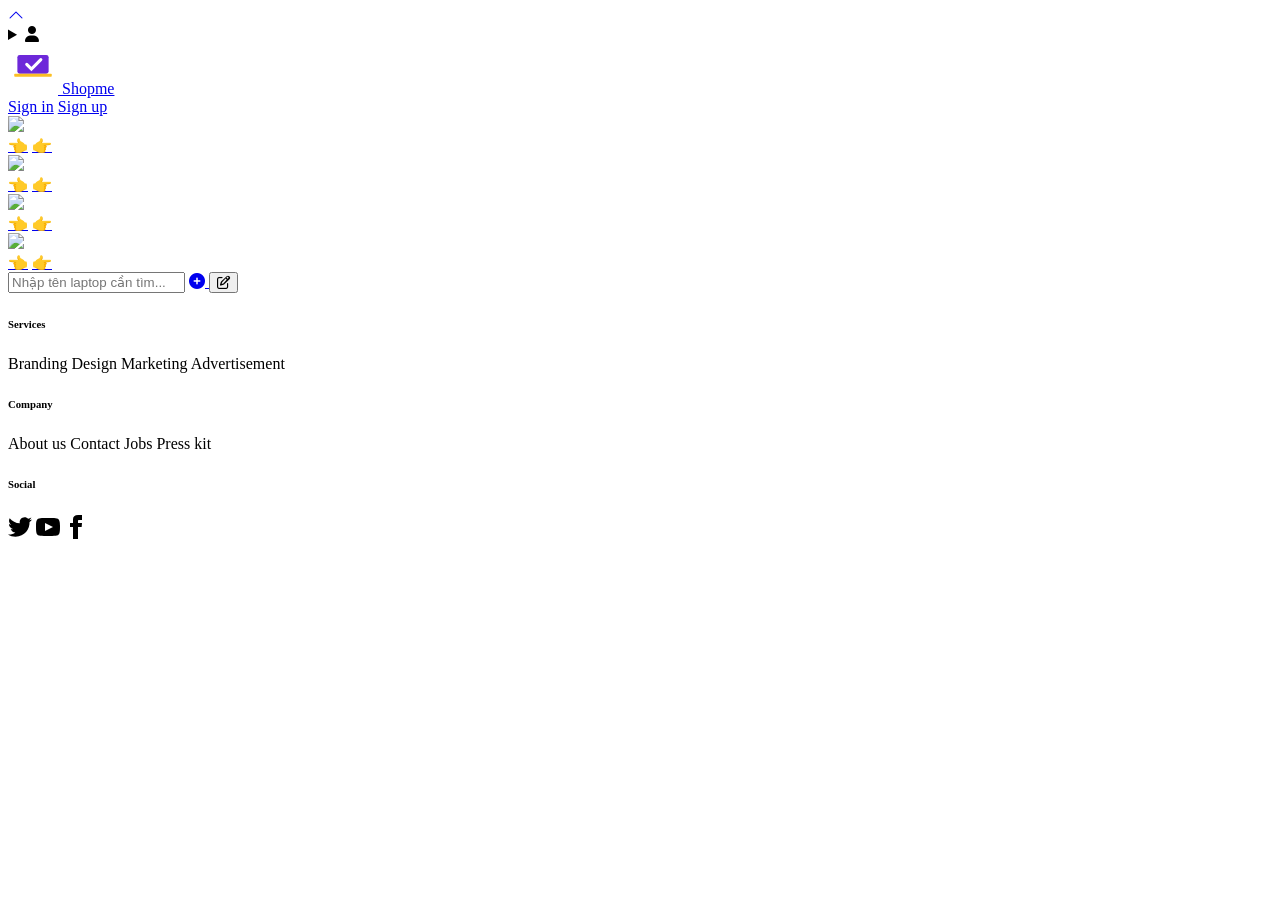
==== html/index.html @ a3ddc5f6 "first commit" ====
<!doctype html>
<html lang="en">
  <head>
    <meta charset="UTF-8" />
    <meta name="viewport" content="width=device-width, initial-scale=1.0" />
    <title>--Trang chủ--Shopme</title>
    <link
      href="https://cdn.jsdelivr.net/npm/daisyui@5"
      rel="stylesheet"
      type="text/css"
    />
    <link
      href="https://cdn.jsdelivr.net/npm/daisyui@5/themes.css"
      rel="stylesheet"
      type="text/css"
    />
    <link
      href="https://cdn.jsdelivr.net/npm/tailwindcss@3.3.2/dist/tailwind.min.css"
      rel="stylesheet"
      type="text/css"
    />
    <script src="https://cdn.jsdelivr.net/npm/@tailwindcss/browser@4"></script>
    <link rel="stylesheet" href="../font-awesome-6.5.1-pro-full/css/all.css" />
    <link rel="stylesheet" href="../css/style.css" />
    <link
      rel="icon"
      type="image/png"
      sizes="100x100"
      href="data:image/svg+xml;utf8,%3Csvg%20xmlns%3D%22http%3A%2F%2Fwww.w3.org%2F2000%2Fsvg%22%20viewBox%3D%220%200%2064%2064%22%20width%3D%2240%22%20height%3D%2240%22%20aria-label%3D%22Shopme%22%3E%0A%20%20%3C!--%20Laptop%20screen%20--%3E%0A%20%20%3Crect%20x%3D%2212%22%20y%3D%2214%22%20width%3D%2240%22%20height%3D%2224%22%20rx%3D%223%22%20fill%3D%22%236D28D9%22%3E%3C%2Frect%3E%0A%20%20%3C!--%20Base%20--%3E%0A%20%20%3Crect%20x%3D%228%22%20y%3D%2238%22%20width%3D%2248%22%20height%3D%224%22%20rx%3D%221%22%20fill%3D%22%23FBBF24%22%3E%3C%2Frect%3E%0A%20%20%3C!--%20Checkmark%20--%3E%0A%20%20%3Cpath%20d%3D%22M24%2026l6%206%2012-12%22%20stroke%3D%22%23fff%22%20stroke-width%3D%224%22%20fill%3D%22none%22%20stroke-linecap%3D%22round%22%3E%3C%2Fpath%3E%0A%3C%2Fsvg%3E%0A"
    />
  </head>
  <body class="relative font-sans">
    <!-- Chevron-up -->
    <div class="fixed bottom-5 right-5 z-50">
      <a
        href="#header"
        class="w-10 h-10 bg-purple-700 rounded-full animate-bounce flex items-center justify-center text-white"
      >
        <i class="fa-light fa-chevron-up"></i>
      </a>
    </div>

    <div class="navbar bg-base-100 shadow-md bg-white h-20" id="header">
      <!-- ACCOUNT -->
      <div class="text-xl flex gap-5 items-center">
        <!-- Hiển thị khi user chưa login -->
        <!-- nếu login thì ẩn đi nút đăng nhập -->

        <!-- hiển thị avatar lên -->
        <!-- ngược lại nếu chưa login thì ẩn đi -->

        <details
          id="profile"
          class="hidden dropdown dropdown-bottom dropdown-end absolute right-3 text-white"
        >
          <summary
            class="btn m-1 h-10 w-10 flex justify-center items-center rounded-full bg-red-500"
          >
            <i class="fa-solid fa-user text-sm"></i>
          </summary>
          <ul
            class="menu dropdown-content bg-gray-800/50 rounded-box z-1 w-52 p-2 shadow-sm"
          >
            <li id="greeting" class="p-2 hover:bg-gray-800">
              <h1>Xin chào: User</h1>
            </li>
            <li id="btn-logout" class="p-2 hover:bg-gray-800">Đăng xuất</li>
          </ul>
        </details>
      </div>
      <!--  -->

      <!--  -->
      <div class="flex-1 flex items-center gap-2">
        <a href="index.html" class="btn btn-ghost text-xl font-extralight h-13">
          <!-- LOGO SVG -->
          <svg
            xmlns="http://www.w3.org/2000/svg"
            viewBox="0 0 64 64"
            width="50"
            height="50"
            class="mr-1"
          >
            <rect x="12" y="14" width="40" height="24" rx="3" fill="#6D28D9" />
            <rect x="8" y="38" width="48" height="4" rx="1" fill="#FBBF24" />
            <path
              d="M24 26l6 6 12-12"
              stroke="#fff"
              stroke-width="4"
              fill="none"
              stroke-linecap="round"
            />
          </svg>
          Shopme
        </a>
      </div>
      <!--  -->
      <div class="absolute right-3">
        <a
          id="btnSignin"
          href="signin.html"
          class="btn btn-outline rounded-full shadow-md product-card hover:shadow-lg hover:scale-105 transition-transform duration-200"
          >Sign in</a
        >
        <a
          id="btnSignup"
          href="signup.html"
          class="btn btn-primary rounded-full shadow-md product-card hover:shadow-lg hover:scale-105 transition-transform duration-200"
          >Sign up</a
        >
      </div>
    </div>
    <div class="carousel w-full">
      <div id="slide1" class="carousel-item relative w-full">
        <img
          src="https://img.freepik.com/free-psd/black-friday-sale-social-media-cover-design-template_47987-25244.jpg?semt=ais_hybrid&w=740&q=80"
          class="h-150 w-full"
        />
        <div
          class="absolute left-5 right-5 top-1/2 flex -translate-y-1/2 transform justify-between"
        >
          <a href="#slide4" class="btn btn-circle">👈</a>
          <a href="#slide2" class="btn btn-circle">👉</a>
        </div>
      </div>
      <div id="slide2" class="carousel-item relative w-full">
        <img
          src="https://img.freepik.com/free-psd/black-friday-sale-social-media-cover-design-template_47987-25244.jpg?semt=ais_hybrid&w=740&q=80"
          class="h-150 w-full"
        />
        <div
          class="absolute left-5 right-5 top-1/2 flex -translate-y-1/2 transform justify-between"
        >
          <a href="#slide1" class="btn btn-circle">👈</a>
          <a href="#slide3" class="btn btn-circle">👉</a>
        </div>
      </div>
      <div id="slide3" class="carousel-item relative w-full">
        <img
          src="https://img.freepik.com/free-psd/black-friday-super-sale-facebook-cover-banner-template_120329-5176.jpg?semt=ais_hybrid&w=740&q=80"
          class="h-150 w-full"
        />
        <div
          class="absolute left-5 right-5 top-1/2 flex -translate-y-1/2 transform justify-between"
        >
          <a href="#slide2" class="btn btn-circle">👈</a>
          <a href="#slide4" class="btn btn-circle">👉</a>
        </div>
      </div>
      <div id="slide4" class="carousel-item relative w-full">
        <img
          src="https://img.freepik.com/free-vector/hand-drawn-electronics-store-sale-banner-template_23-2151138129.jpg"
          class="h-150 w-full"
        />
        <div
          class="absolute left-5 right-5 top-1/2 flex -translate-y-1/2 transform justify-between"
        >
          <a href="#slide3" class="btn btn-circle">👈</a>
          <a href="#slide1" class="btn btn-circle">👉</a>
        </div>
      </div>
    </div>
    <!-- Thanh tìm kiếm-->
    <div class="flex justify-center mt-8 mb-6 px-4">
      <div class="flex items-center gap-2 w-full max-w-2xl">
        <!-- Input -->
        <input
          id="search-bar"
          type="text"
          placeholder="Nhập tên laptop cần tìm..."
          class="input input-bordered flex-1"
        />

        <!-- Create -->
        <a href="./create.html" class="btn btn-primary">
          <i class="fa-solid fa-circle-plus"></i>
        </a>

        <!-- Edit -->
        <button id="btnEdit" class="btn btn-outline">
          <i class="fa-regular fa-pen-to-square"></i>
        </button>
      </div>
    </div>

    <!-- Card -->

    <div
      id="product-list"
      class="grid grid-cols-1 sm:grid-cols-2 lg:grid-cols-3 gap-6 px-4"
    ></div>
    <!-- responsive laptop-điện thoại-tablet -->

    <footer
      class="footer sm:footer-horizontal bg-base-300 text-base-content mt-10 p-10 bg-black text-white"
    >
      <nav>
        <h6 class="footer-title">Services</h6>
        <a class="link link-hover">Branding</a>
        <a class="link link-hover">Design</a>
        <a class="link link-hover">Marketing</a>
        <a class="link link-hover">Advertisement</a>
      </nav>
      <nav>
        <h6 class="footer-title">Company</h6>
        <a class="link link-hover">About us</a>
        <a class="link link-hover">Contact</a>
        <a class="link link-hover">Jobs</a>
        <a class="link link-hover">Press kit</a>
      </nav>
      <nav>
        <h6 class="footer-title">Social</h6>
        <div class="grid grid-flow-col gap-4">
          <a>
            <svg
              xmlns="http://www.w3.org/2000/svg"
              width="24"
              height="24"
              viewBox="0 0 24 24"
              class="fill-current"
            >
              <path
                d="M24 4.557c-.883.392-1.832.656-2.828.775 1.017-.609 1.798-1.574 2.165-2.724-.951.564-2.005.974-3.127 1.195-.897-.957-2.178-1.555-3.594-1.555-3.179 0-5.515 2.966-4.797 6.045-4.091-.205-7.719-2.165-10.148-5.144-1.29 2.213-.669 5.108 1.523 6.574-.806-.026-1.566-.247-2.229-.616-.054 2.281 1.581 4.415 3.949 4.89-.693.188-1.452.232-2.224.084.626 1.956 2.444 3.379 4.6 3.419-2.07 1.623-4.678 2.348-7.29 2.04 2.179 1.397 4.768 2.212 7.548 2.212 9.142 0 14.307-7.721 13.995-14.646.962-.695 1.797-1.562 2.457-2.549z"
              ></path>
            </svg>
          </a>
          <a>
            <svg
              xmlns="http://www.w3.org/2000/svg"
              width="24"
              height="24"
              viewBox="0 0 24 24"
              class="fill-current"
            >
              <path
                d="M19.615 3.184c-3.604-.246-11.631-.245-15.23 0-3.897.266-4.356 2.62-4.385 8.816.029 6.185.484 8.549 4.385 8.816 3.6.245 11.626.246 15.23 0 3.897-.266 4.356-2.62 4.385-8.816-.029-6.185-.484-8.549-4.385-8.816zm-10.615 12.816v-8l8 3.993-8 4.007z"
              ></path>
            </svg>
          </a>
          <a>
            <svg
              xmlns="http://www.w3.org/2000/svg"
              width="24"
              height="24"
              viewBox="0 0 24 24"
              class="fill-current"
            >
              <path
                d="M9 8h-3v4h3v12h5v-12h3.642l.358-4h-4v-1.667c0-.955.192-1.333 1.115-1.333h2.885v-5h-3.808c-3.596 0-5.192 1.583-5.192 4.615v3.385z"
              ></path>
            </svg>
          </a>
        </div>
      </nav>
    </footer>
    <script src="../js/check-login.js"></script>
    <script src="https://cdn.jsdelivr.net/npm/@tailwindcss/browser@4"></script>
    <script src="https://cdn.jsdelivr.net/npm/sweetalert2@11"></script>

    <script src="../js/products.js"></script>
  </body>
</html>
---- css/style.css ----
html {
  scroll-behavior: smooth;
}
.product-card {
  transition: all 0.5s ease;
}

.product-card:hover {
  transform: scale(1.01);
  box-shadow: 0 0 20px rgba(0, 0, 0, 0.2);
}
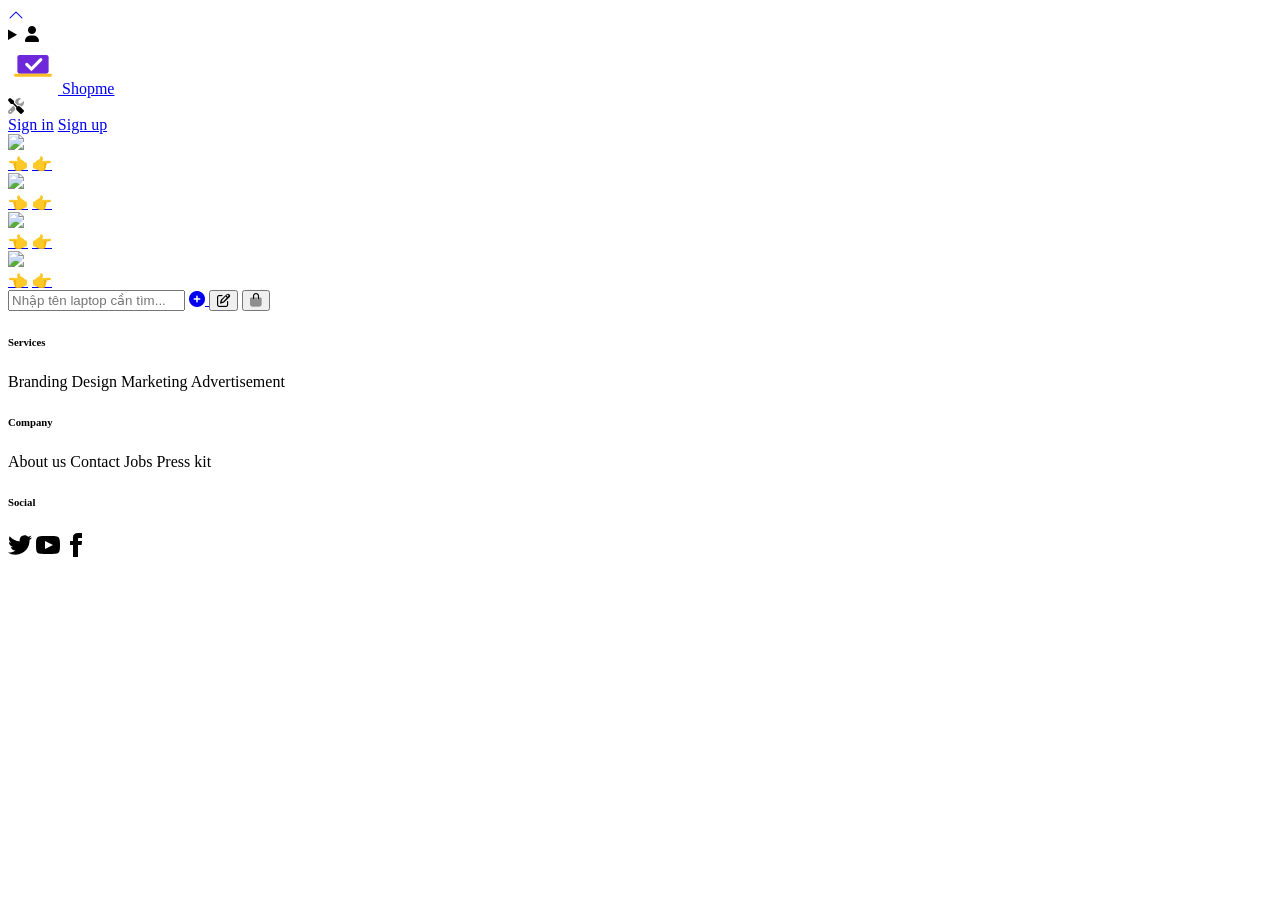
==== commit e94e25d7: "11/4/2026" ====
--- a/html/index.html
+++ b/html/index.html
@@ -61,9 +61,7 @@
           <ul
             class="menu dropdown-content bg-gray-800/50 rounded-box z-1 w-52 p-2 shadow-sm"
           >
-            <li id="greeting" class="p-2 hover:bg-gray-800">
-              <h1>Xin chào: User</h1>
-            </li>
+            <li id="greeting" class="p-2 hover:bg-gray-800"></li>
             <li id="btn-logout" class="p-2 hover:bg-gray-800">Đăng xuất</li>
           </ul>
         </details>
@@ -95,17 +93,29 @@
         </a>
       </div>
       <!--  -->
+      <div
+        id="admin-greeting"
+        class="hidden flex-[8] justify-center items-center flex"
+      >
+        <div
+          class="flex items-center gap-4 bg-gray-100 px-6 py-2 rounded-full border border-gray-200"
+        >
+          <i class="fa-duotone fa-solid fa-screwdriver-wrench text-black"></i>
+          <span id="text-greeting" class="text-sm font-medium"></span>
+        </div>
+      </div>
+      <!--  -->
       <div class="absolute right-3">
         <a
           id="btnSignin"
           href="signin.html"
-          class="btn btn-outline rounded-full shadow-md product-card hover:shadow-lg hover:scale-105 transition-transform duration-200"
+          class="hidden btn btn-outline rounded-full shadow-md product-card hover:shadow-lg hover:scale-105 transition-transform duration-200"
           >Sign in</a
         >
         <a
           id="btnSignup"
           href="signup.html"
-          class="btn btn-primary rounded-full shadow-md product-card hover:shadow-lg hover:scale-105 transition-transform duration-200"
+          class="hidden btn btn-primary rounded-full shadow-md product-card hover:shadow-lg hover:scale-105 transition-transform duration-200"
           >Sign up</a
         >
       </div>
@@ -162,7 +172,7 @@
     </div>
     <!-- Thanh tìm kiếm-->
     <div class="flex justify-center mt-8 mb-6 px-4">
-      <div class="flex items-center gap-2 w-full max-w-2xl">
+      <div class="flex items-center gap-3 w-full max-w-2xl">
         <!-- Input -->
         <input
           id="search-bar"
@@ -172,13 +182,19 @@
         />
 
         <!-- Create -->
-        <a href="./create.html" class="btn btn-primary">
+        <a id="btnCreate" href="./create.html" class="hidden btn btn-primary">
           <i class="fa-solid fa-circle-plus"></i>
         </a>
 
         <!-- Edit -->
-        <button id="btnEdit" class="btn btn-outline">
+        <button id="btnEdit" class="hidden btn btn-outline">
           <i class="fa-regular fa-pen-to-square"></i>
+        </button>
+        <!-- bag-shopping -->
+        <button
+          class="h-10 w-10 flex justify-center items-center rounded-full bg-gray-200 hover:bg-gray-300 transition-colors duration-200"
+        >
+          <i class="fa-duotone fa-solid fa-bag-shopping"></i>
         </button>
       </div>
     </div>
@@ -253,10 +269,33 @@
         </div>
       </nav>
     </footer>
-    <script src="../js/check-login.js"></script>
-    <script src="https://cdn.jsdelivr.net/npm/@tailwindcss/browser@4"></script>
-    <script src="https://cdn.jsdelivr.net/npm/sweetalert2@11"></script>
-
-    <script src="../js/products.js"></script>
+    <!-- link CDN của firebase -->
+    <!-- chữ defer có nghĩa là phải tải xong script ở trên thì mới tiếp tục xuống dưới tuần tự -->
+    <script
+      defer
+      src="https://www.gstatic.com/firebasejs/8.10.1/firebase-app.js"
+    ></script>
+    <script
+      defer
+      src="https://www.gstatic.com/firebasejs/8.10.1/firebase-auth.js"
+    ></script>
+    <script
+      defer
+      src="https://www.gstatic.com/firebasejs/8.10.1/firebase-firestore.js"
+    ></script>
+
+    <script defer src="https://cdn.jsdelivr.net/npm/sweetalert2@11"></script>
+    <!-- Cấu hình nhận diện chủ sở hữu config -->
+    <script defer src="../firebase.config.js"></script>
+
+    <script defer src="../js/main.js"></script>
+    <script defer src="../js/auth.js"></script>
+    <script
+      defer
+      src="https://cdn.jsdelivr.net/npm/@tailwindcss/browser@4"
+    ></script>
+    <script defer src="https://cdn.jsdelivr.net/npm/sweetalert2@11"></script>
+    <script defer src="../js/product-data.js"></script>
+    <script defer src="../js/products.js"></script>
   </body>
 </html>
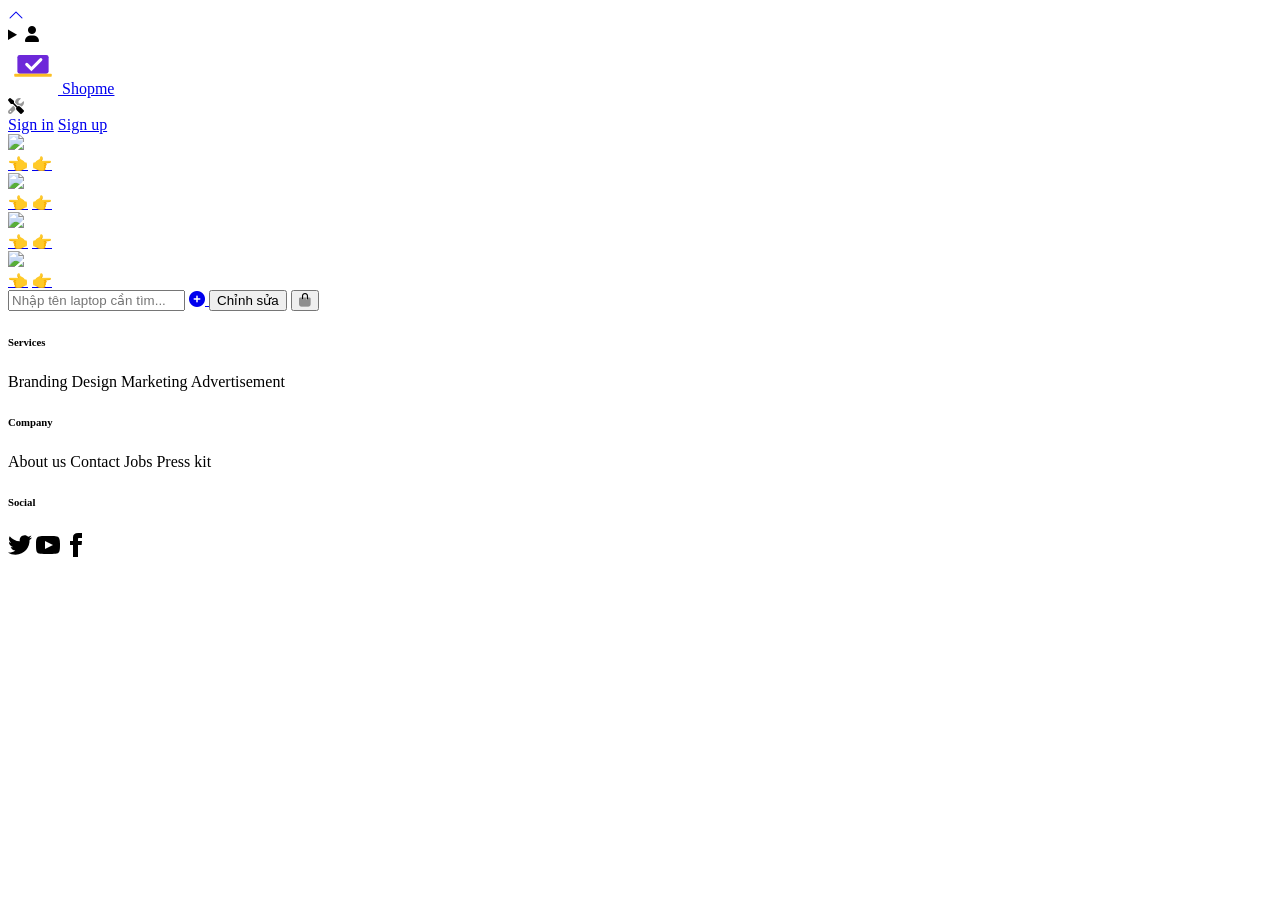
==== commit 1ee0c4b4: "12/4/2026" ====
--- a/html/index.html
+++ b/html/index.html
@@ -182,14 +182,12 @@
         />
 
         <!-- Create -->
-        <a id="btnCreate" href="./create.html" class="hidden btn btn-primary">
+        <a id="btnCreateI" href="./create.html" class="hidden btn btn-primary">
           <i class="fa-solid fa-circle-plus"></i>
         </a>
 
         <!-- Edit -->
-        <button id="btnEdit" class="hidden btn btn-outline">
-          <i class="fa-regular fa-pen-to-square"></i>
-        </button>
+        <button id="btnEdit" class="hidden btn btn-outline">Chỉnh sửa</button>
         <!-- bag-shopping -->
         <button
           class="h-10 w-10 flex justify-center items-center rounded-full bg-gray-200 hover:bg-gray-300 transition-colors duration-200"
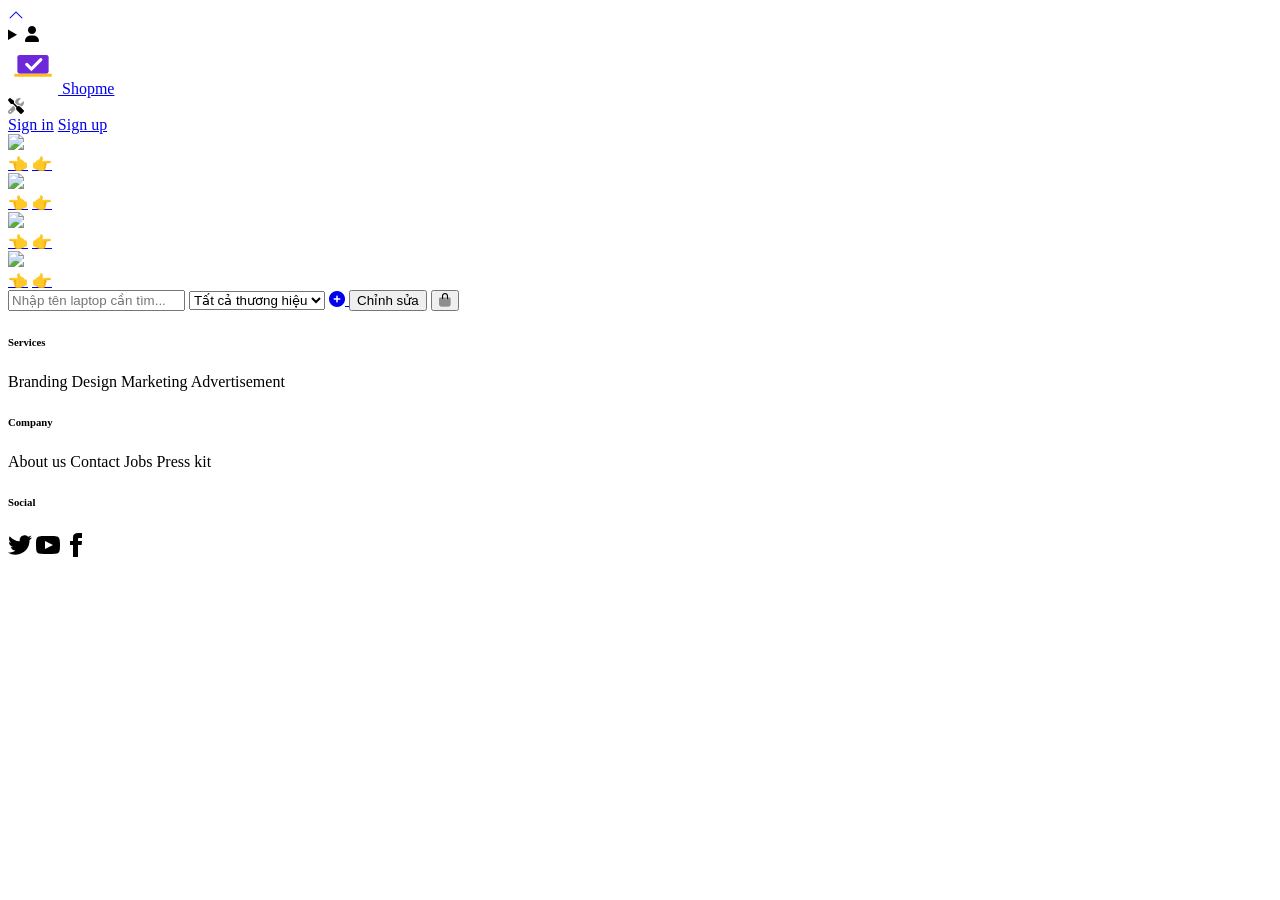
==== commit ce23b4fa: "19/4/2026" ====
--- a/html/index.html
+++ b/html/index.html
@@ -178,8 +178,22 @@
           id="search-bar"
           type="text"
           placeholder="Nhập tên laptop cần tìm..."
-          class="input input-bordered flex-1"
-        />
+          class="input input-bordered flex-1 inset-0"
+        />
+        <select
+          id="brand-select"
+          class="select select-sm select-secondary w-40"
+        >
+          <option value="all" selected>Tất cả thương hiệu</option>
+          <option value="Apple">Apple (MacBook)</option>
+          <option value="Asus">Asus</option>
+          <option value="Lenovo">Lenovo</option>
+          <option value="Dell">Dell</option>
+          <option value="HP">HP</option>
+          <option value="Acer">Acer</option>
+          <option value="MSI">MSI</option>
+          <option value="LG">LG</option>
+        </select>
 
         <!-- Create -->
         <a id="btnCreateI" href="./create.html" class="hidden btn btn-primary">
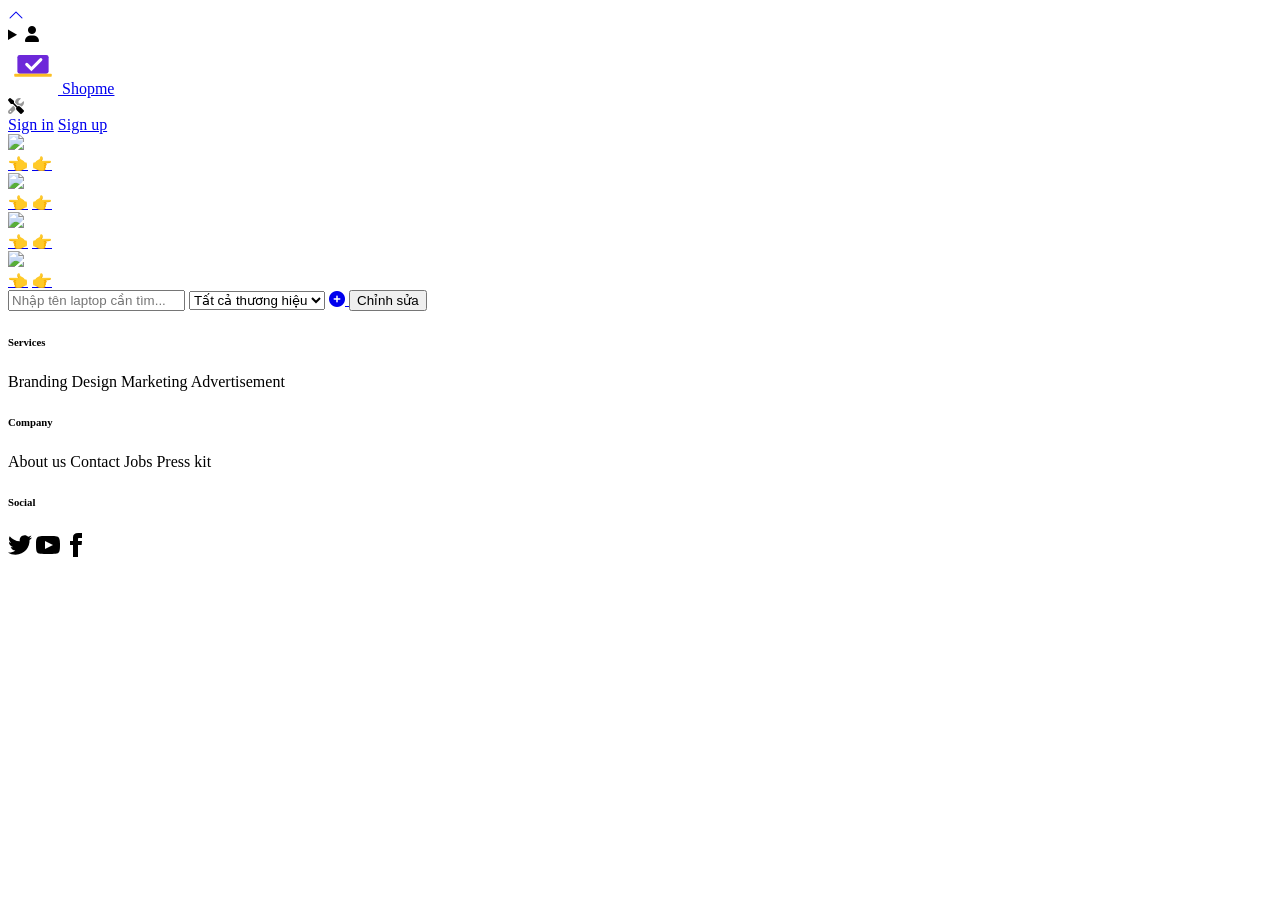
==== commit f0eb6e75: "3/5/2026 Co-authored-by: Copilot <copilot@github.com>" ====
--- a/html/index.html
+++ b/html/index.html
@@ -203,11 +203,11 @@
         <!-- Edit -->
         <button id="btnEdit" class="hidden btn btn-outline">Chỉnh sửa</button>
         <!-- bag-shopping -->
-        <button
+        <!-- <button
           class="h-10 w-10 flex justify-center items-center rounded-full bg-gray-200 hover:bg-gray-300 transition-colors duration-200"
         >
           <i class="fa-duotone fa-solid fa-bag-shopping"></i>
-        </button>
+        </button> -->
       </div>
     </div>
 
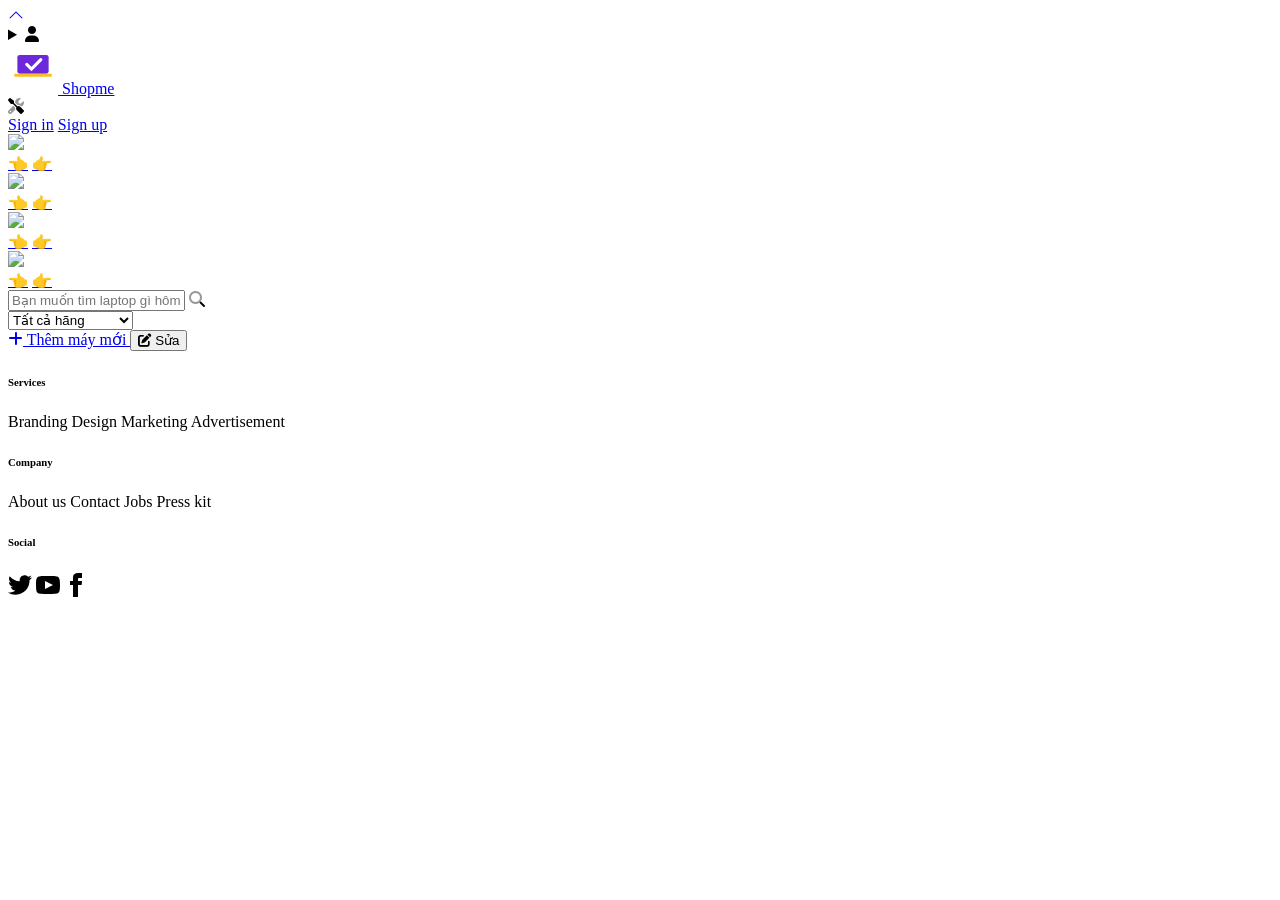
==== commit 9bb5f600: "18/5/2026" ====
--- a/html/index.html
+++ b/html/index.html
@@ -170,21 +170,29 @@
         </div>
       </div>
     </div>
-    <!-- Thanh tìm kiếm-->
-    <div class="flex justify-center mt-8 mb-6 px-4">
-      <div class="flex items-center gap-3 w-full max-w-2xl">
-        <!-- Input -->
-        <input
-          id="search-bar"
-          type="text"
-          placeholder="Nhập tên laptop cần tìm..."
-          class="input input-bordered flex-1 inset-0"
-        />
+    <!-- Thanh tìm kiếm & Chức năng -->
+    <!-- flex (phần tử nằm ngang), flex-col (phân tử xếp dọc) -->
+    <div class="flex flex-col items-center gap-6 mt-12 mb-10 px-4">
+      <div
+        class="join w-full max-w-3xl shadow-lg border border-gray-400 rounded-xl overflow-hidden bg-white"
+      >
+        <div class="relative flex-1 flex items-center">
+          <input
+            id="search-bar"
+            type="text"
+            placeholder="Bạn muốn tìm laptop gì hôm nay?..."
+            class="input join-item w-full pl-12 border-none focus:outline-none text-gray-700 font-medium placeholder:font-normal placeholder:text-gray-400"
+          />
+          <span class="absolute left-4 text-gray-600">
+            <i class="fa-duotone fa-solid fa-magnifying-glass"></i>
+          </span>
+        </div>
+
         <select
           id="brand-select"
-          class="select select-sm select-secondary w-40"
-        >
-          <option value="all" selected>Tất cả thương hiệu</option>
+          class="select join-item border-y-0 border-r-0 border-l border-gray-100 bg-base-100 text-gray-600 font-semibold text-sm tracking-wide px-6 hover:text-primary"
+        >
+          <option value="all" selected>Tất cả hãng</option>
           <option value="Apple">Apple (MacBook)</option>
           <option value="Asus">Asus</option>
           <option value="Lenovo">Lenovo</option>
@@ -194,20 +202,22 @@
           <option value="MSI">MSI</option>
           <option value="LG">LG</option>
         </select>
-
-        <!-- Create -->
-        <a id="btnCreateI" href="./create.html" class="hidden btn btn-primary">
-          <i class="fa-solid fa-circle-plus"></i>
+      </div>
+
+      <div class="flex gap-4">
+        <a
+          id="btnCreateI"
+          href="./create.html"
+          class="hidden btn btn-primary btn-sm rounded-lg shadow-sm font-bold text-xs tracking-tighter"
+        >
+          <i class="fa-solid fa-plus mr-2"></i> Thêm máy mới
         </a>
-
-        <!-- Edit -->
-        <button id="btnEdit" class="hidden btn btn-outline">Chỉnh sửa</button>
-        <!-- bag-shopping -->
-        <!-- <button
-          class="h-10 w-10 flex justify-center items-center rounded-full bg-gray-200 hover:bg-gray-300 transition-colors duration-200"
-        >
-          <i class="fa-duotone fa-solid fa-bag-shopping"></i>
-        </button> -->
+        <button
+          id="btnEdit"
+          class="hidden btn btn-ghost btn-sm border border-gray-300 rounded-lg font-bold text-xs text-gray-500 hover:text-black"
+        >
+          <i class="fa-solid fa-pen-to-square mr-1"></i> Sửa
+        </button>
       </div>
     </div>
 
